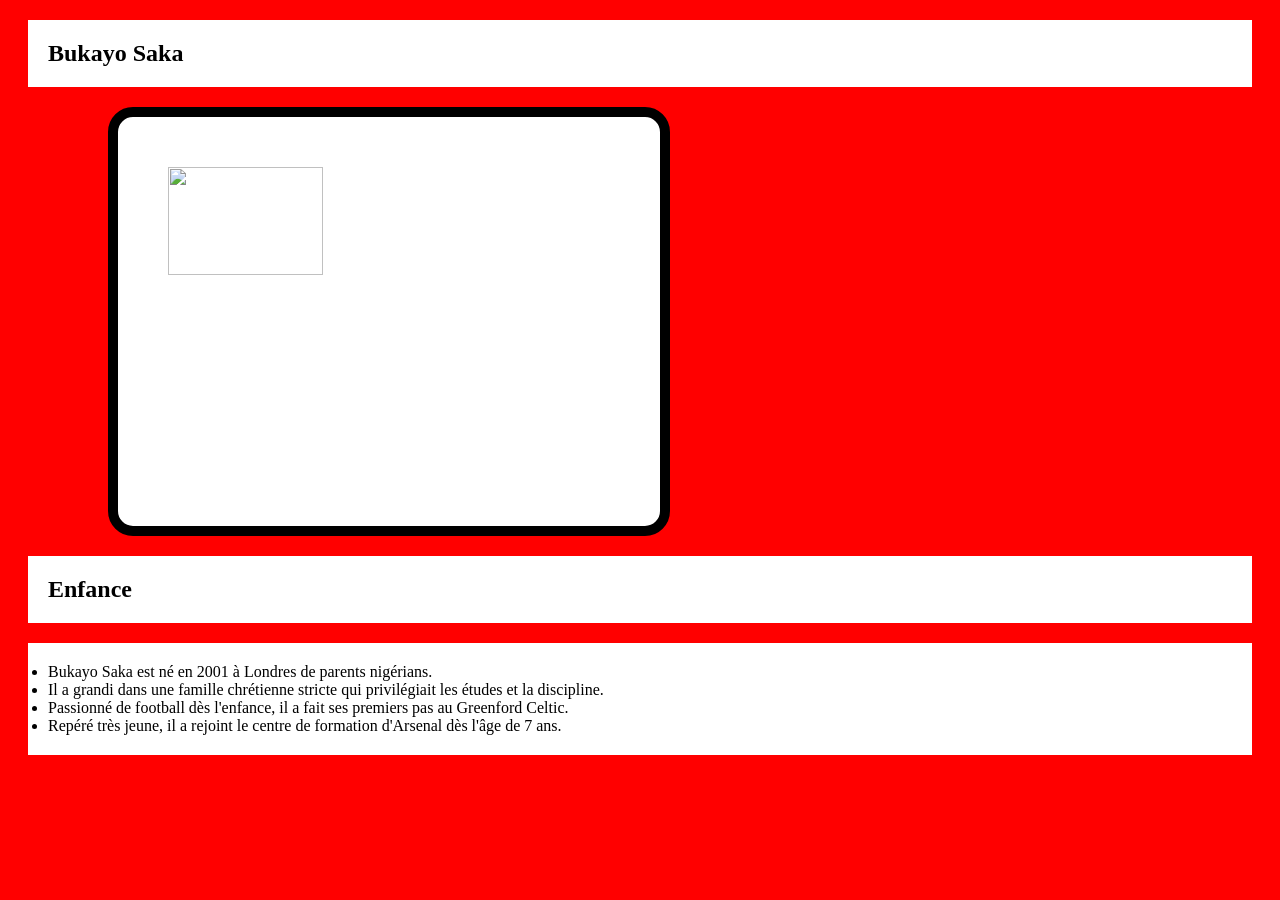
==== enfance.html @ 0bd43997 "Add files via upload" ====
<html>

<head>
    <title>Bukayo Saka</title> 
	<link rel="stylesheet" href="styles.css">
</head>

<body> 
    <h2>Bukayo Saka</h2>
	
	<img src="images/saka2.jpg" alt="" >

    <p></p>

	
		<h2>Enfance</h2>
	

				<ul>
					<li>Bukayo Saka est né en 2001 à Londres de parents nigérians.</li>
					<li>Il a grandi dans une famille chrétienne stricte qui privilégiait les études et la discipline.</li>
					<li>Passionné de football dès l'enfance, il a fait ses premiers pas au Greenford Celtic.</li>
					<li>Repéré très jeune, il a rejoint le centre de formation d'Arsenal dès l'âge de 7 ans.</li>
				</ul>
	
	
</body>
</html>
---- styles.css ----
body{
	background-color: red;
}

hl{
   font-size: 100px;
}

img{
	width: 35%;
	border: solid;
	border-radius: 25px;
	background-color: white;
	border-color: black;
	border-width: 10px;
	padding: 50px;
	margin-left: 100px;
}

h2 {
	color: black
	width: 500px;
	 padding: 20px;
	margin: 20px;
	background-color: white;
}
 
ul {
	color: black;
	 padding: 20px;
	margin: 20px;
	background-color: white;
}

ol {
	color: black;
	 padding: 20px;
	margin: 20px;
	background-color: white;
}
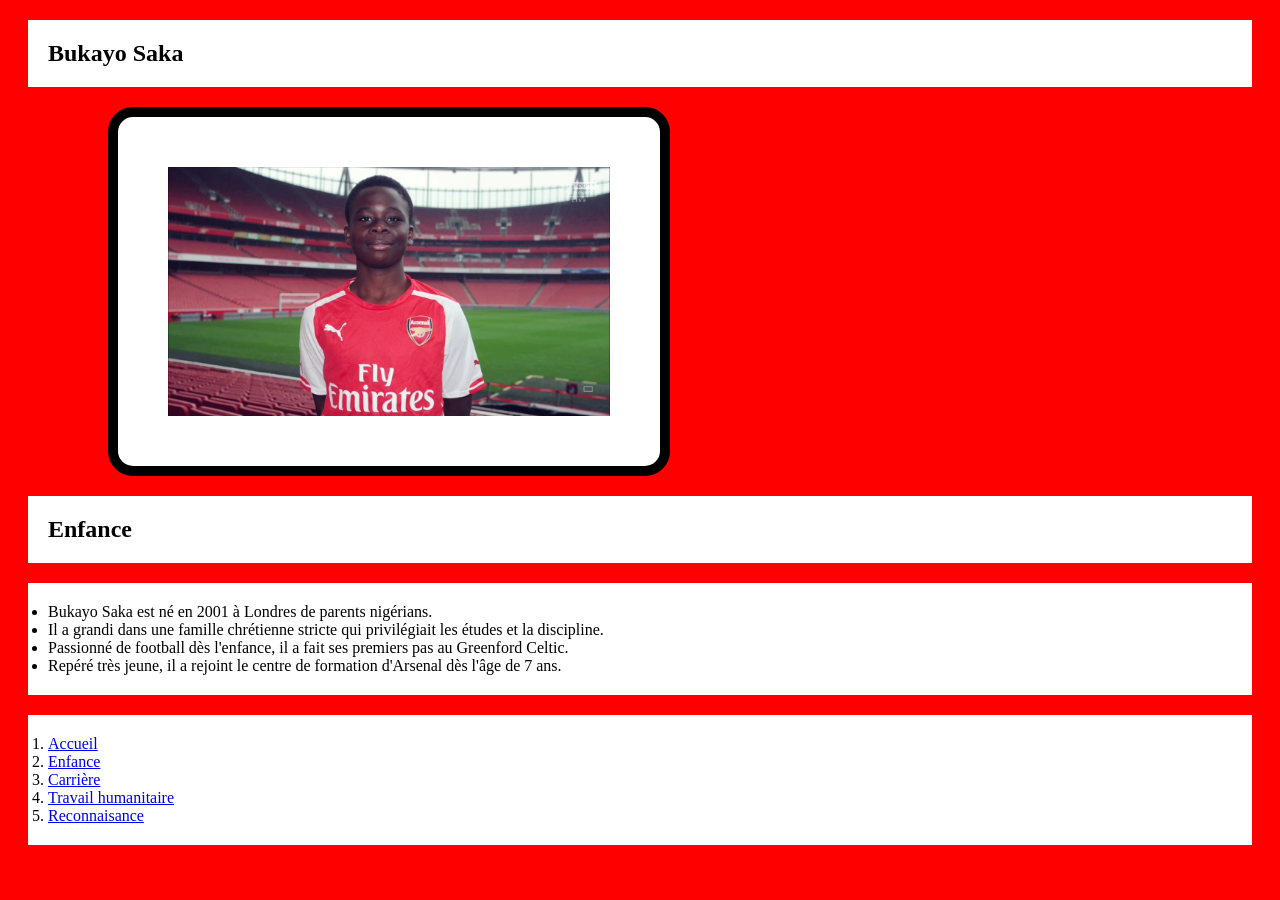
==== commit cf49b740: "Add files via upload" ====
--- a/enfance.html
+++ b/enfance.html
@@ -23,7 +23,13 @@
 					<li>Repéré très jeune, il a rejoint le centre de formation d'Arsenal dès l'âge de 7 ans.</li>
 				</ul>
 	
-	
+		<ol>
+		<li><a href="index.html">Accueil</a></li>
+		<li><a href="enfance.html">Enfance</a></li>
+		<li><a href="carrière.html">Carrière</a></li>
+		<li><a href="travail humanitaire.html">Travail humanitaire</a></li>
+		<li><a href="reconnaisance.html">Reconnaisance</a></li>
+	</ol>
 </body>
 </html>
 
